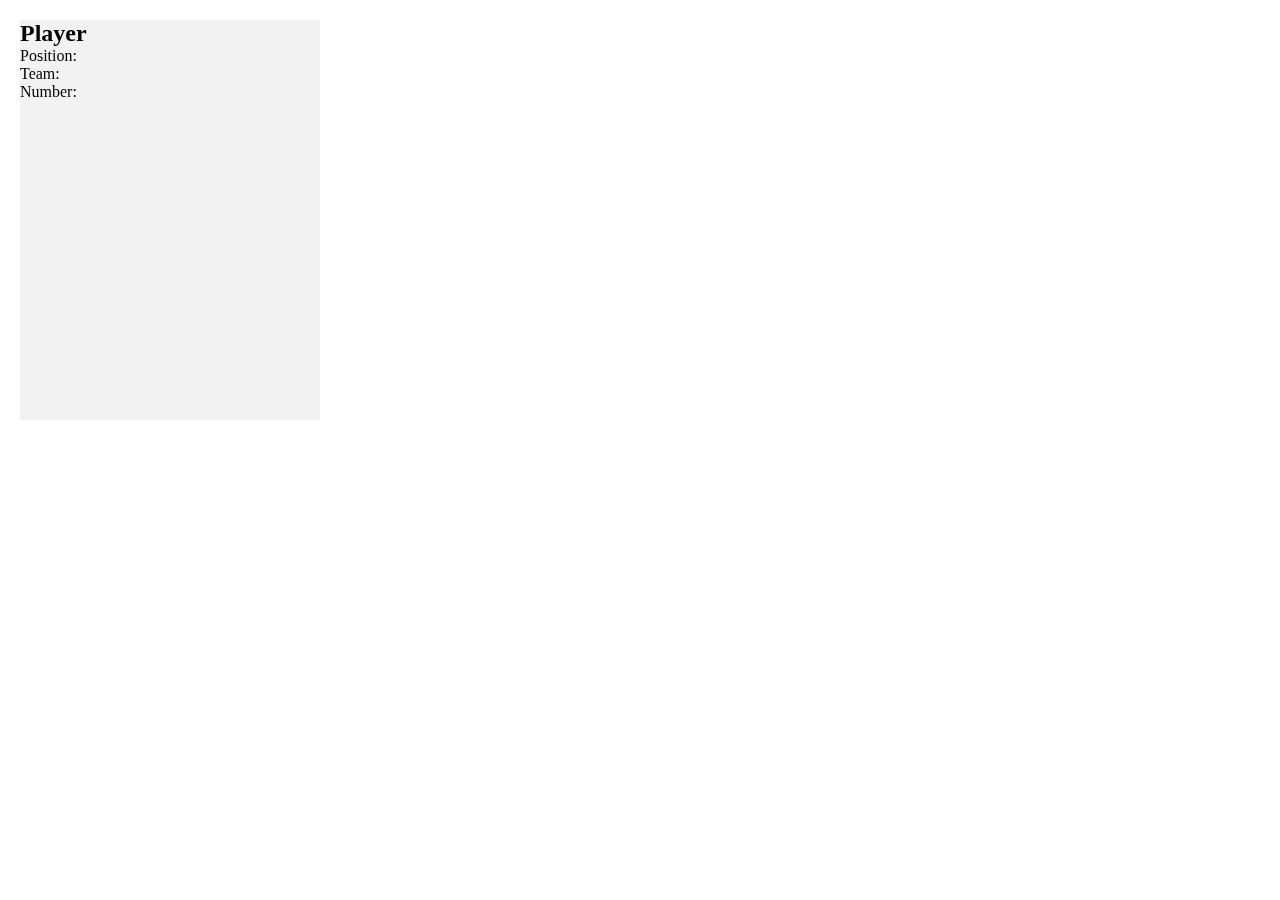
==== index.html @ 58398f2e "added CSS for container/efx/html elements" ====
<!DOCTYPE html>
<html lang="en">
<head>
  <meta charset="UTF-8" />
  <meta http-equiv="X-UA-Compatible" content="IE=edge" />
  <meta name="viewport" content="width=device-width, initial-scale=1.0" />
  <link rel="stylesheet" href="styles.css" />
  <title>PuppyBowl</title>

</head>
<body>
  <!-- form to add new players -->
  <div id="new-player-form"></div>

  <!-- container for all players -->
  <div id="all-players-container">
    <div class="card-container">
      <div class="card">
        <div class="card-face card-front">
          <!-- Front of the card -->
          <h2>Player</h2>
          <p>Position:</p>
          <p>Team:</p>
          <p>Number:</p>
        </div>
        <div class="card-face card-back">
          <!-- Back of the card -->
          <h2>Player</h2>
          <p>Height:</p>
          <p>Weight:lbs</p>
          <p>Experience:</p>
        </div>
      </div>
    </div>
  </div>

  <!-- import JavaScript -->
  <script src="script.js"></script>
</body>
</html>
---- styles.css ----
* {
    padding: 0;
    margin: 0;
    box-sizing: border-box;
}
.card-container {
  perspective: 1000px;
  width: 300px;
  height: 400px;
  position: relative;
  margin: 20px;
}

.card {
  width: 100%;
  height: 100%;
  transition: transform 0.6s;
  transform-style: preserve-3d;
  cursor: pointer;
}

.card:hover {
  transform: rotateY(180deg);
}

.card-face {
  width: 100%;
  height: 100%;
  position: absolute;
  backface-visibility: hidden;
}

.card-front {
  background-color: #f2f2f2;
  color: #000;
}

.card-back {
  background-color: #d9d9d9;
  color: #000;
  transform: rotateY(180deg);
}
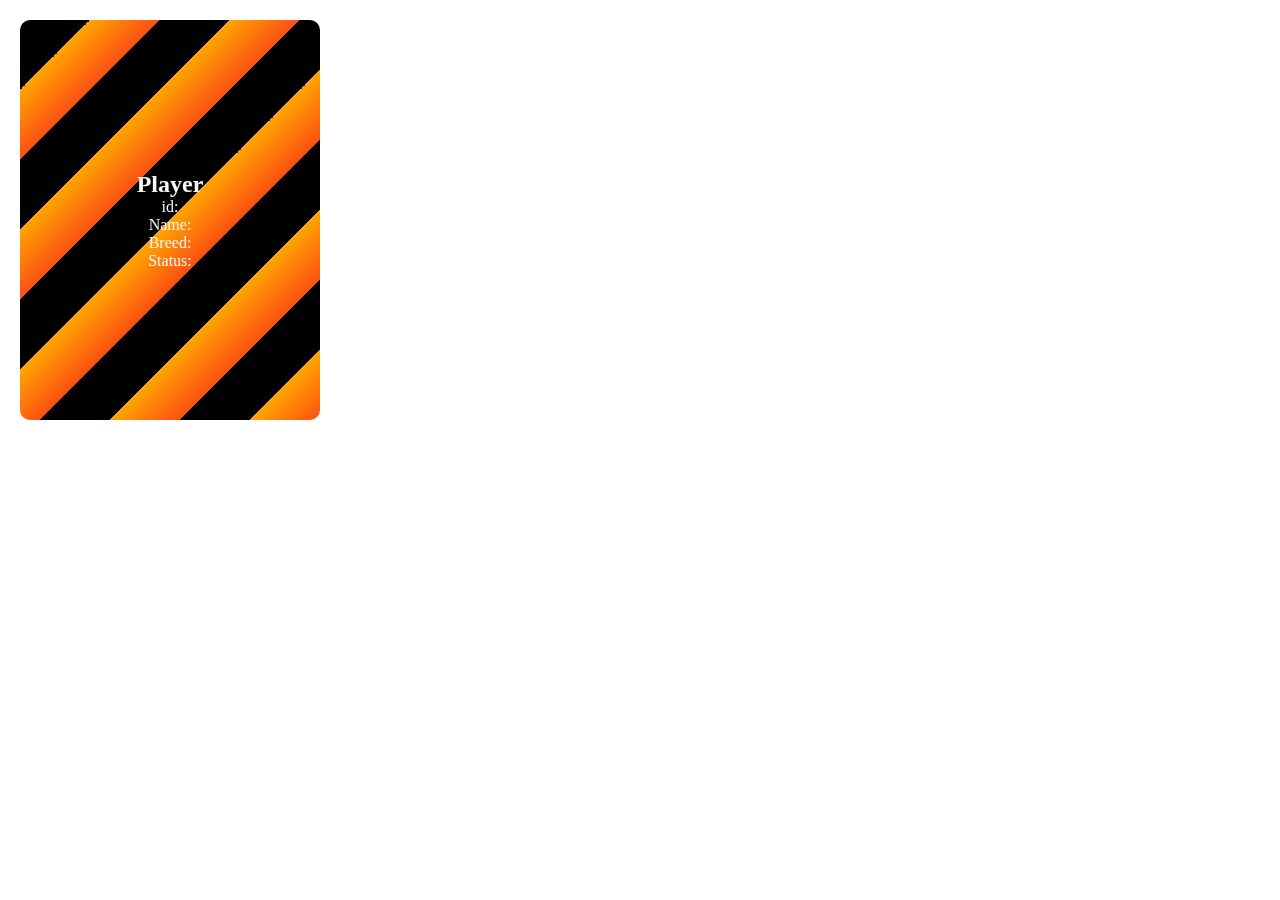
==== commit f6a90960: "Edit html <p>, CSS border/ color scheme added" ====
--- a/index.html
+++ b/index.html
@@ -1,41 +1,44 @@
 <!DOCTYPE html>
 <html lang="en">
+
 <head>
-  <meta charset="UTF-8" />
-  <meta http-equiv="X-UA-Compatible" content="IE=edge" />
-  <meta name="viewport" content="width=device-width, initial-scale=1.0" />
-  <link rel="stylesheet" href="styles.css" />
-  <title>PuppyBowl</title>
+    <meta charset="UTF-8" />
+    <meta http-equiv="X-UA-Compatible" content="IE=edge" />
+    <meta name="viewport" content="width=device-width, initial-scale=1.0" />
+    <link rel="stylesheet" href="styles.css" />
+    <title>PuppyBowl</title>
 
 </head>
+
 <body>
-  <!-- form to add new players -->
-  <div id="new-player-form"></div>
+    <!-- form to add new players -->
+    <div id="new-player-form"></div>
 
-  <!-- container for all players -->
-  <div id="all-players-container">
-    <div class="card-container">
-      <div class="card">
-        <div class="card-face card-front">
-          <!-- Front of the card -->
-          <h2>Player</h2>
-          <p>Position:</p>
-          <p>Team:</p>
-          <p>Number:</p>
+    <!-- container for all players -->
+    <div id="all-players-container">
+        <div class="card-container">
+            <div class="card">
+                <div class="card-face card-front">
+                    <!-- Front of the card -->
+                    <h2>Player</h2>
+                    <p>id:</p>
+                    <p>Name:</p>
+                    <p>Breed:</p>
+                    <p>Status:</p>
+                </div>
+                <div class="card-face card-back">
+                    <!-- Back of the card -->
+                    <h2>#1</h2>
+                    <p>Height:</p>
+                    <p>Weight:lbs</p>
+                    <p>Position: Cornerback</p>
+                </div>
+            </div>
         </div>
-        <div class="card-face card-back">
-          <!-- Back of the card -->
-          <h2>Player</h2>
-          <p>Height:</p>
-          <p>Weight:lbs</p>
-          <p>Experience:</p>
-        </div>
-      </div>
     </div>
-  </div>
 
-  <!-- import JavaScript -->
-  <script src="script.js"></script>
+    <!-- import JavaScript -->
+    <script src="script.js"></script>
 </body>
-</html>
 
+</html>--- a/styles.css
+++ b/styles.css
@@ -31,12 +31,40 @@
 }
 
 .card-front {
-  background-color: #f2f2f2;
-  color: #000;
+    background: repeating-linear-gradient(
+        -45deg,
+        #FB4F14,
+        #FFA500 10%,
+        #000000 10%,
+        #000000 20%
+      );
+      display: flex;
+      flex-direction: column;
+      align-items: center;
+      justify-content: center;
+      padding: 20px;
+      border-radius: 10px;
+      color: whitesmoke;
+
 }
+
+.card-front img {
+    width: 150px;
+    height: 150px;
+    border-radius: 50%;
+    margin-bottom: 10px;
+    border: 2px solid white; /* Add a white border around the image */
+}   
+
+
 
 .card-back {
   background-color: #d9d9d9;
   color: #000;
   transform: rotateY(180deg);
-}+  border: 12px solid;
+  border-image: linear-gradient(to right, #FB4F14, #FFA500, #000000,#FB4F14) 1;
+  border-radius: 10px;
+  position: relative;
+  background-size: 20px 20px;
+}
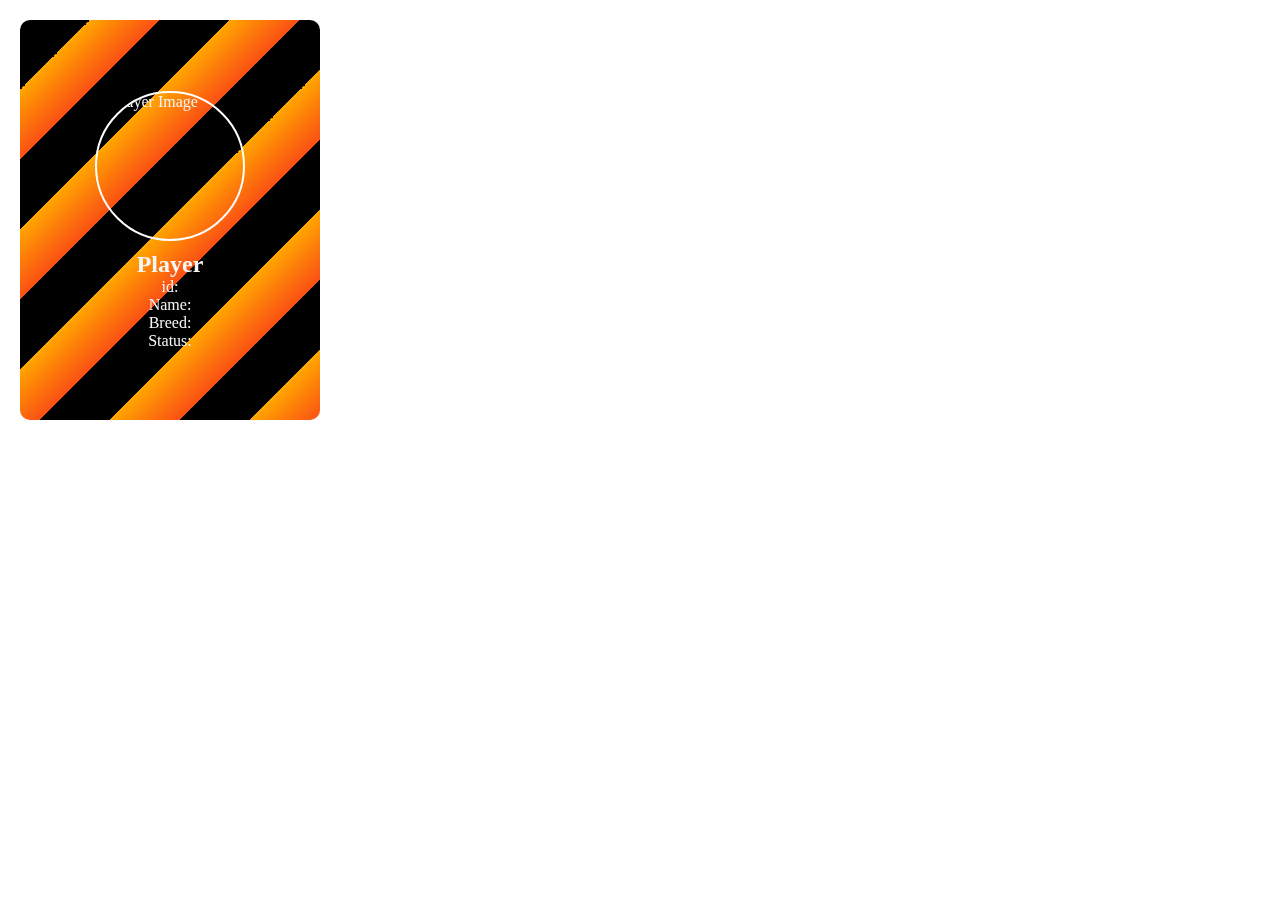
==== commit e37a94ef: "added img scr/card-front to index.html" ====
--- a/index.html
+++ b/index.html
@@ -20,6 +20,7 @@
             <div class="card">
                 <div class="card-face card-front">
                     <!-- Front of the card -->
+                    <img src="" alt="Player Image">
                     <h2>Player</h2>
                     <p>id:</p>
                     <p>Name:</p>
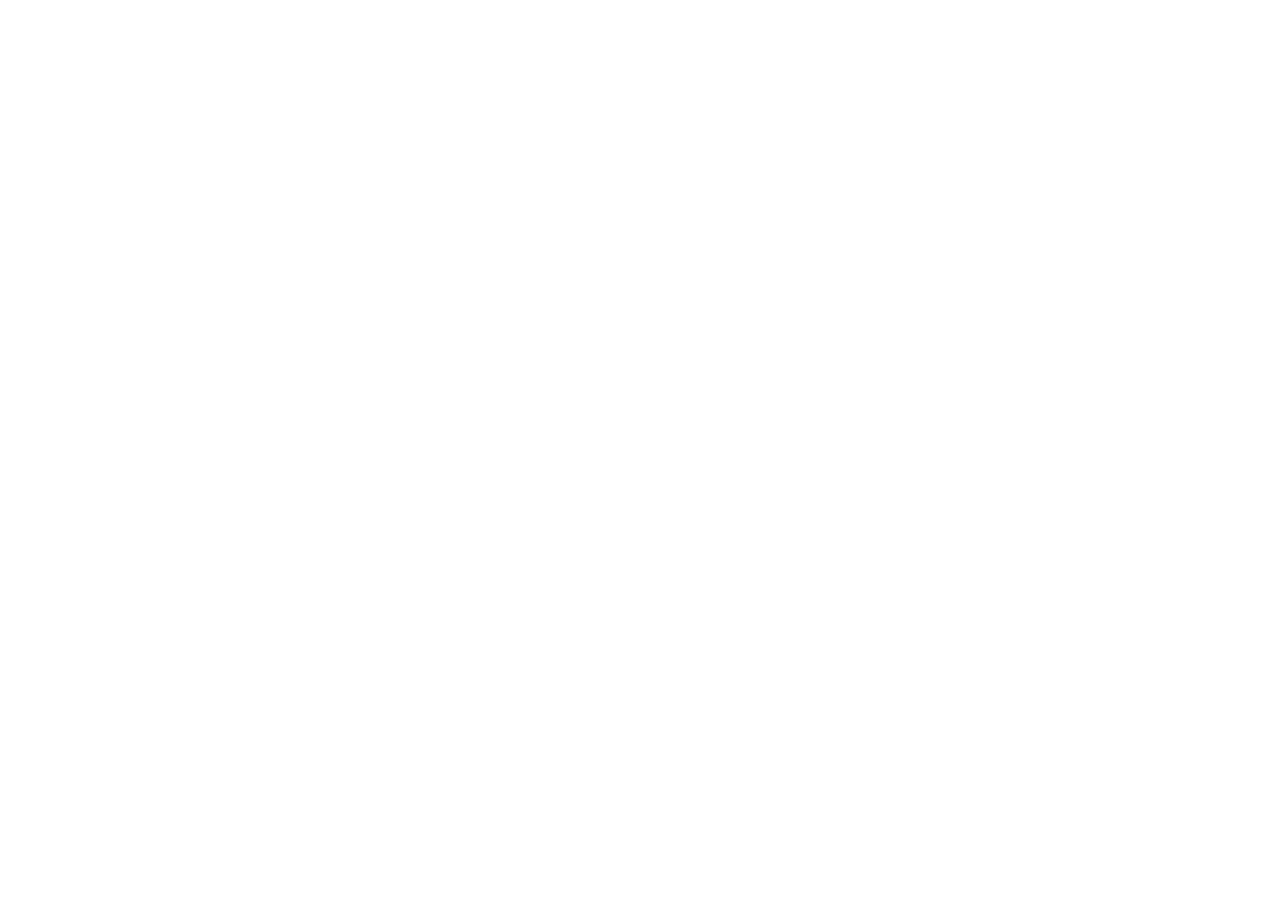
==== commit cf312d43: "fix and add class to file" ====
--- a/index.html
+++ b/index.html
@@ -1,45 +1,21 @@
 <!DOCTYPE html>
 <html lang="en">
-
-<head>
+  <head>
     <meta charset="UTF-8" />
     <meta http-equiv="X-UA-Compatible" content="IE=edge" />
     <meta name="viewport" content="width=device-width, initial-scale=1.0" />
+    
     <link rel="stylesheet" href="styles.css" />
     <title>PuppyBowl</title>
-
-</head>
-
-<body>
+  </head>
+  <body>
     <!-- form to add new players -->
     <div id="new-player-form"></div>
 
     <!-- container for all players -->
-    <div id="all-players-container">
-        <div class="card-container">
-            <div class="card">
-                <div class="card-face card-front">
-                    <!-- Front of the card -->
-                    <img src="" alt="Player Image">
-                    <h2>Player</h2>
-                    <p>id:</p>
-                    <p>Name:</p>
-                    <p>Breed:</p>
-                    <p>Status:</p>
-                </div>
-                <div class="card-face card-back">
-                    <!-- Back of the card -->
-                    <h2>#1</h2>
-                    <p>Height:</p>
-                    <p>Weight:lbs</p>
-                    <p>Position: Cornerback</p>
-                </div>
-            </div>
-        </div>
-    </div>
+    <div id="all-players-container"></div>
 
     <!-- import JavaScript -->
-    <script src="script.js"></script>
-</body>
-
-</html>+    <script src="./script.js" type="module"></script>
+  </body>
+</html>
